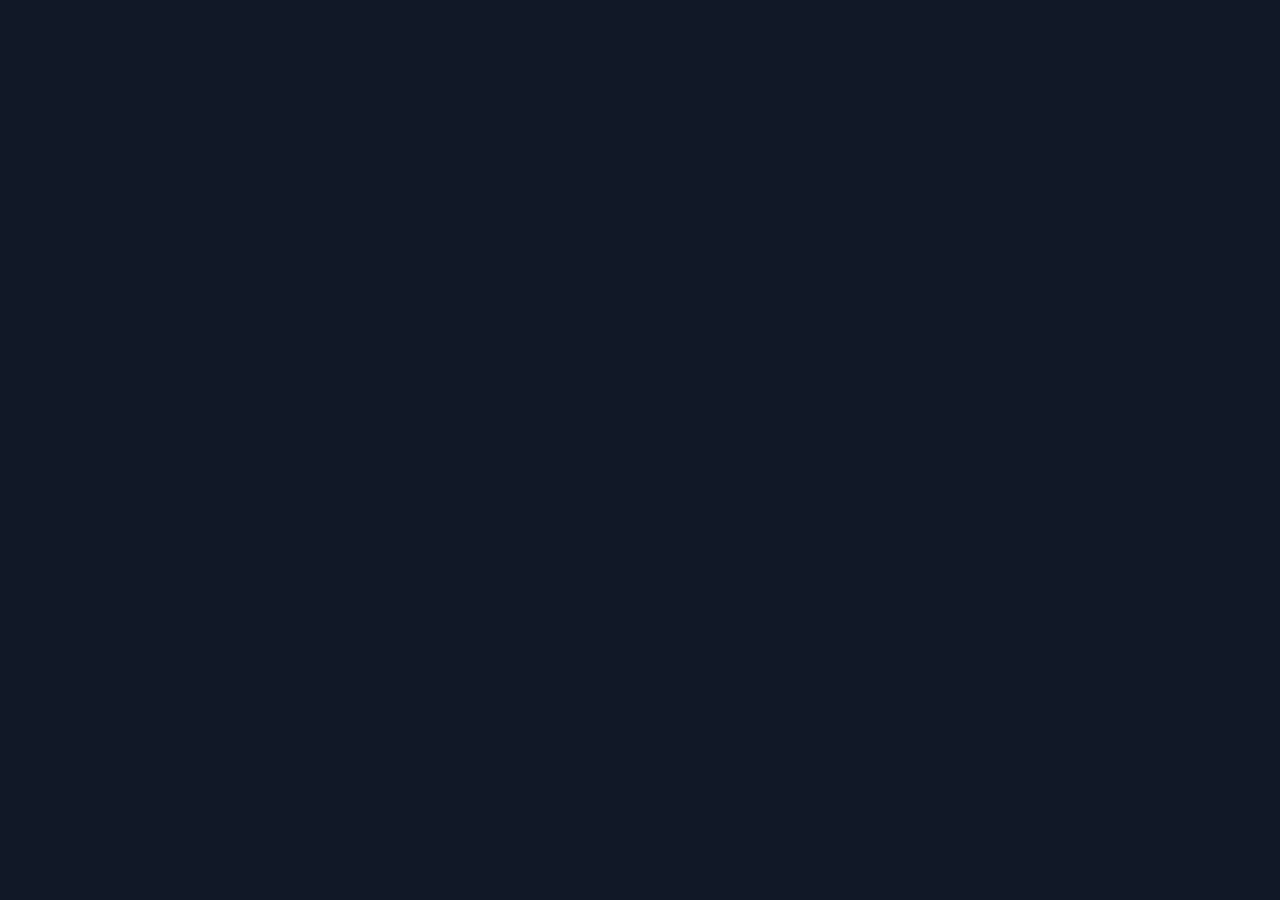
==== activate.html @ 46dccd8e "Update activate.html" ====
<!DOCTYPE html>
<html lang="en">
<head>
<meta charset="UTF-8">
<meta name="viewport" content="width=device-width, initial-scale=1.0">
<title>Activate Account</title>

<style>
body{
    margin:0;
    font-family:Arial,sans-serif;
    background:#111827;
    display:flex;
    justify-content:center;
    align-items:center;
    height:100vh;
}
.box{
    background:#1f2937;
    padding:25px;
    border-radius:15px;
    width:320px;
    text-align:center;
    color:#fff;
}
input{
    width:100%;
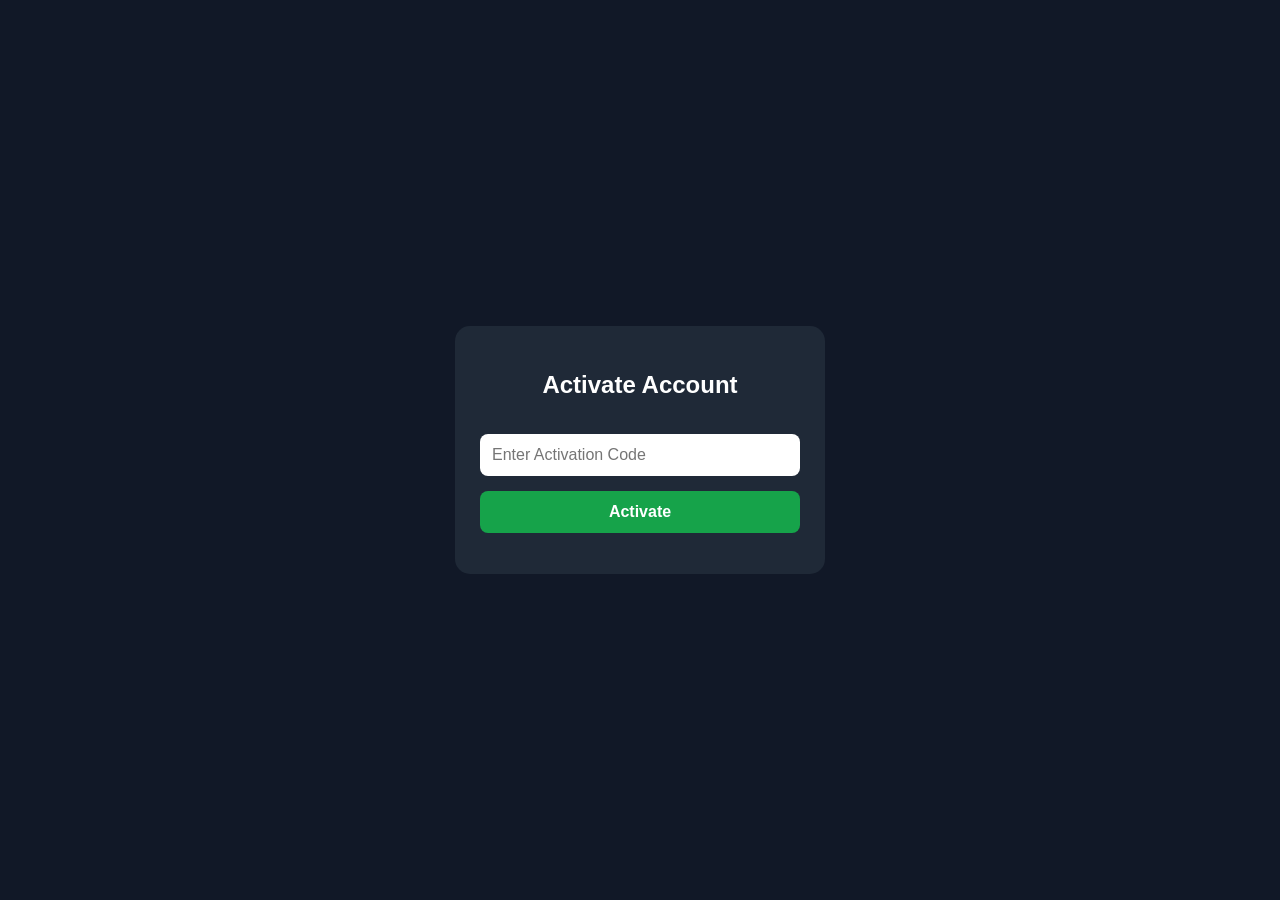
==== commit 9ee25788: "Update activate.html" ====
--- a/activate.html
+++ b/activate.html
@@ -15,6 +15,7 @@
     align-items:center;
     height:100vh;
 }
+
 .box{
     background:#1f2937;
     padding:25px;
@@ -23,5 +24,63 @@
     text-align:center;
     color:#fff;
 }
+
 input{
     width:100%;
+    padding:12px;
+    margin:15px 0;
+    border:none;
+    border-radius:8px;
+    font-size:16px;
+    box-sizing:border-box;
+}
+
+button{
+    width:100%;
+    padding:12px;
+    background:#16a34a;
+    color:#fff;
+    border:none;
+    border-radius:8px;
+    font-size:16px;
+    font-weight:bold;
+    cursor:pointer;
+}
+
+#msg{
+    margin-top:15px;
+    font-weight:bold;
+}
+</style>
+
+</head>
+<body>
+
+<div class="box">
+    <h2>Activate Account</h2>
+
+    <input type="text" id="code" placeholder="Enter Activation Code">
+
+    <button onclick="checkCode()">Activate</button>
+
+    <p id="msg"></p>
+</div>
+
+<script>
+function checkCode(){
+
+    let code = document.getElementById("code").value.trim();
+
+    if(code === "386282"){
+        localStorage.setItem("accountActive","yes");
+        window.location.href = "editprofile.html";
+    }else{
+        document.getElementById("msg").innerHTML = "❌ Invalid Activation Code";
+        document.getElementById("msg").style.color = "red";
+    }
+
+}
+</script>
+
+</body>
+</html>
